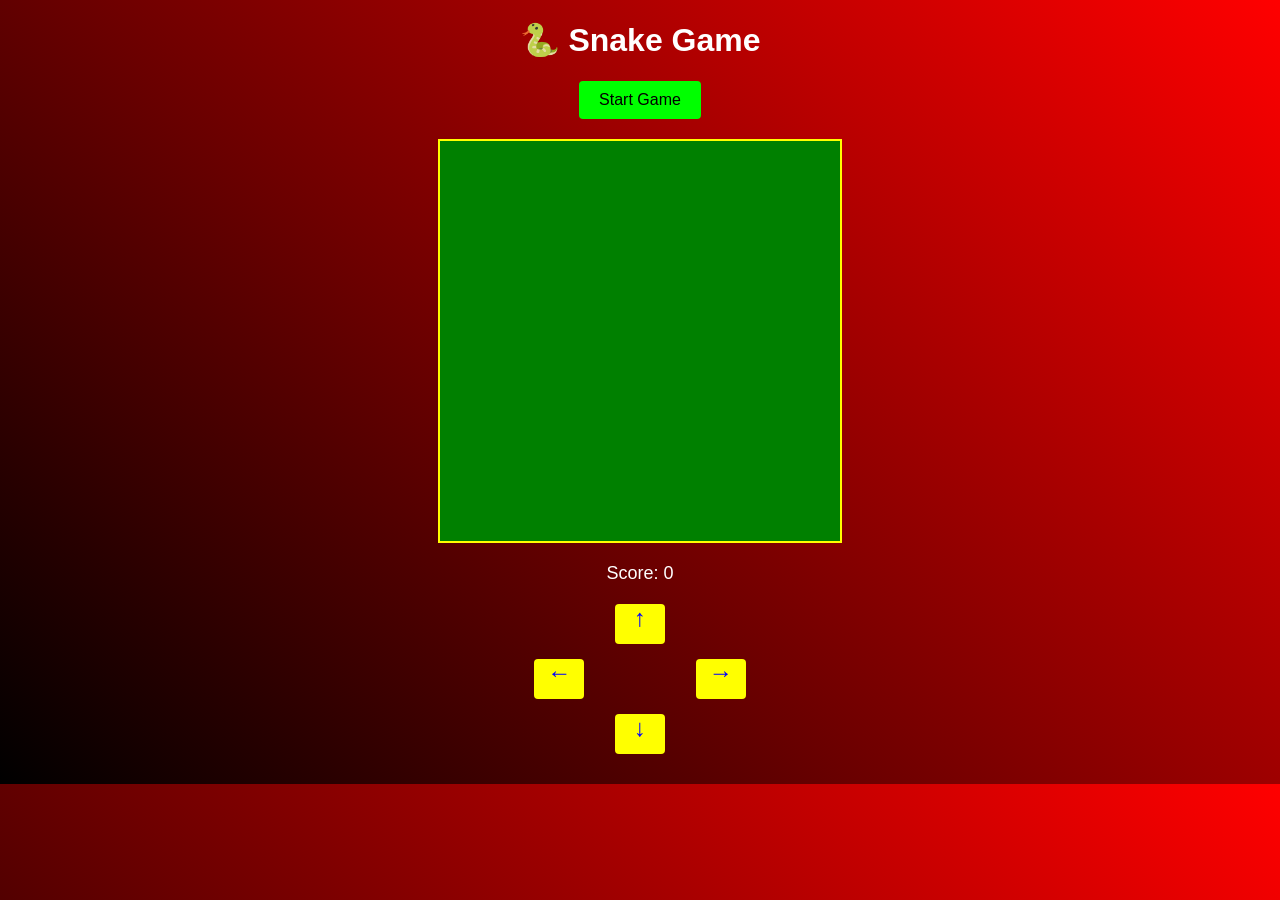
==== SnakeGame/index.html @ 100679d5 "snake game mobile responsive" ====
<!DOCTYPE html>
<html lang="en">
<head>
    <meta charset="UTF-8">
    <meta name="viewport" content="width=device-width, initial-scale=1.0">
    <title>Snake Game</title>

    <style>
        body {
            background: linear-gradient(45deg, black, red);
            color: #fff;
            font-family: Arial, Helvetica, sans-serif;
            display: flex;
            justify-content: center;
            /* height: 100vh; */
            margin: 0;
            padding-bottom: 30px;
        }

        .game-container {
            text-align: center;
        }

        canvas {
            background-color: green;
            display: block;
            margin: 20px auto;
            border: 2px solid yellow;
        }
        
        button {
            padding: 10px 20px;
            font-size: 16px;
            cursor: pointer;
            background: #0f0;
            border: none;
            border-radius: 4px;
        }
        button:disabled {
            padding: 10px 20px;
            font-size: 16px;
            cursor: not-allowed;
            background: #0f0;
            border: none;
            border-radius: 4px;
        }

        #score {
            margin-top: 10px;
            font-size: 18px;
        }

        .control-btns-container {
            width: 100%;
            display: flex;
            flex-direction: column;
            align-items: center;
            gap: 15px;
            margin-top: 20px;
        }

        .controlBtn {
            height: 40px;
            width: 50px;
            background-color: yellow;
            color: blue;
            font-size: 1.5rem;
            font-weight: 900;
            border-radius: 4px;
            cursor: pointer;
            user-select: none;
        }

        #middleControlBtns {
            width: 80%;
            display: flex;
            justify-content: space-around;
        }

        @media (max-width: 425px) {
            canvas {
                height: 300px;
                width: 300px;
            }
        }

    </style>
</head>
<body>
    <div class="game-container">
        <h1>🐍 Snake Game</h1>
        <button id="startBtn">Start Game</button>
        <canvas id="game" width="400" height="400"></canvas>
        <div id="score">Score: 0</div>
        <div class="control-btns-container">
            <div id="controlBtnUp" class="controlBtn">&#x2191;</div>
            <div id="middleControlBtns">
                <div id="controlBtnLeft" class="controlBtn">&#x2190;</div>
                <div id="controlBtnRight" class="controlBtn">&#x2192;</div>
            </div>
            <div id="controlBtnDown" class="controlBtn">&#x2193;</div>
        </div>
    </div>

    <script>
        const canvas = document.getElementById("game");
        const ctx = canvas.getContext("2d")
        const startBtn = document.getElementById("startBtn");

        const box = 20;
        const canvasSize = 400;

        let snake, direction, score, food;
        let game = null;
        let running = false;

        document.addEventListener("keydown", changeDirection);
        startBtn.addEventListener("click", startGame);

        const setDirection = (newDir, blockedDir) =>
            direction !== blockedDir && (direction = newDir);

        controlBtnUp.addEventListener("click", () => setDirection("UP", "DOWN"));
        controlBtnDown.addEventListener("click", () => setDirection("DOWN", "UP"));
        controlBtnRight.addEventListener("click", () => setDirection("RIGHT", "LEFT"));
        controlBtnLeft.addEventListener("click", () => setDirection("LEFT", "RIGHT"));

        function startGame() {
            if(running) return;

            snake = [{x: 200, y: 200}];
            direction = "RIGHT";
            score = 0;
            food = generateFood();
            running = true;

            document.getElementById("score").innerText = "Score: 0";
            startBtn.disabled = true;

            game = setInterval(draw, 300);
        }

        function changeDirection(e) {
            if(!running) return;

            if(e.key === "ArrowUp" && direction !== "DOWN") direction = "UP";
            else if(e.key === "ArrowDown" && direction !== "UP") direction = "DOWN";
            else if(e.key === "ArrowLeft" && direction !== "RIGHT") direction = "LEFT";
            else if(e.key === "ArrowRight" && direction !== "LEFT") direction = "RIGHT";
        }

        function generateFood() {
            const cols = canvasSize / box;
            return {
                x: Math.floor(Math.random() * cols) * box,
                y: Math.floor(Math.random() * cols) * box
            };
        }

        function collision(head, array) {
            return array.some(part => part.x === head.x && part.y === head.y);
        }

        function draw() {
            ctx.clearRect(0, 0, canvas.width, canvas.height);

            // draw snake
            snake.forEach((part, index) => {
                ctx.fillStyle = index === 0 ? "#0f0" : "#0a0";
                ctx.fillRect(part.x, part.y, box, box);
            });

            // draw food
            ctx.fillStyle = "red";
            ctx.fillRect(food.x, food.y, box, box);

            let head = { ...snake[0] };

            if (direction === "UP") head.y -= box;
            else if (direction === "DOWN") head.y += box;
            else if (direction === "LEFT") head.x -= box;
            else if (direction === "RIGHT") head.x += box;

            // Wall collision
            if (
                head.x < 0 ||
                head.y < 0 ||
                head.x >= canvasSize ||
                head.y >= canvasSize
            ) {
                clearInterval(game);
                running = false;
                startBtn.disabled = false;
                alert("Game Over! Your Score: " + score);
                return;
            }

            // Will we eat?
            const willEat = (head.x === food.x && head.y === food.y);

            if (willEat) {
                score++;
                document.getElementById("score").innerText = "Score: " + score;
                food = generateFood();
            } else {
                // remove tail before self-collision check
                snake.pop();
            }

            // Self-collision (after tail removed if not eating)
            if (collision(head, snake)) {
                clearInterval(game);
                running = false;
                startBtn.disabled = false;
                alert("Game Over! Your Score: " + score);
                return;
            }

            snake.unshift(head);
        }

    </script>
</body>
</html>
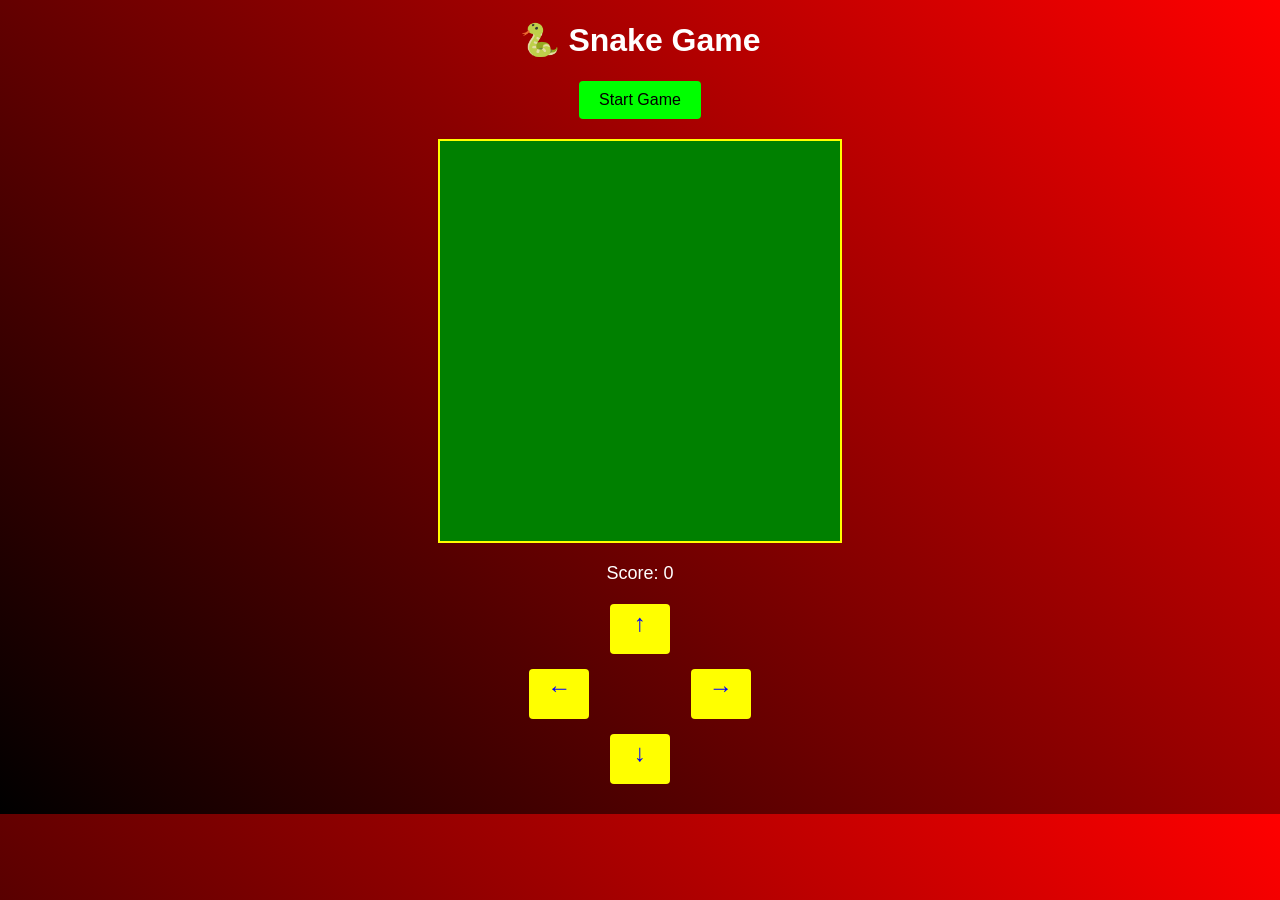
==== commit a82a6ee6: "button css adjust" ====
--- a/SnakeGame/index.html
+++ b/SnakeGame/index.html
@@ -69,6 +69,7 @@
             border-radius: 4px;
             cursor: pointer;
             user-select: none;
+            padding: 5px;
         }
 
         #middleControlBtns {
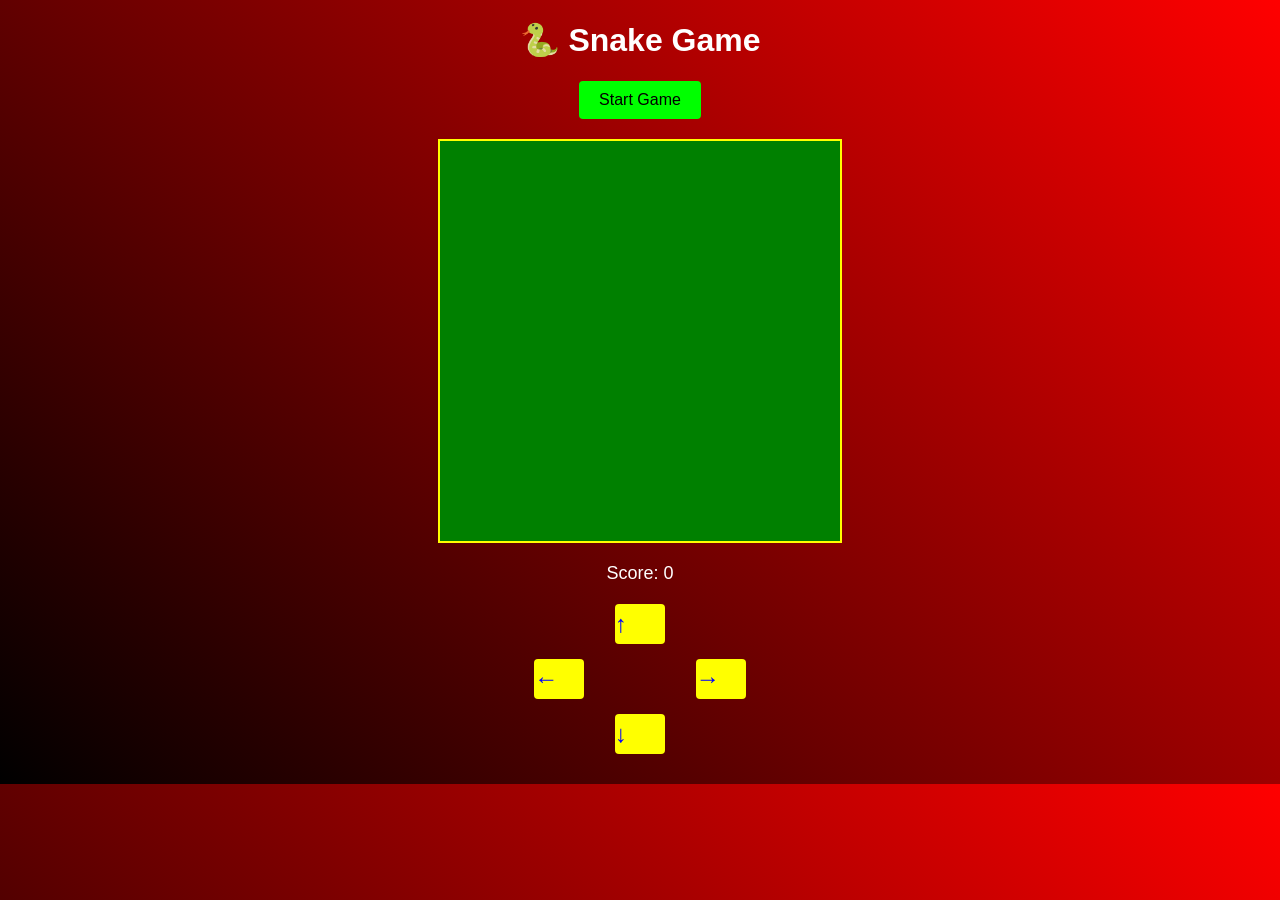
==== commit f08f5d7c: "control btn css fix" ====
--- a/SnakeGame/index.html
+++ b/SnakeGame/index.html
@@ -69,7 +69,9 @@
             border-radius: 4px;
             cursor: pointer;
             user-select: none;
-            padding: 5px;
+            /* padding: 5px; */
+            display: flex;
+            align-items: center;
         }
 
         #middleControlBtns {
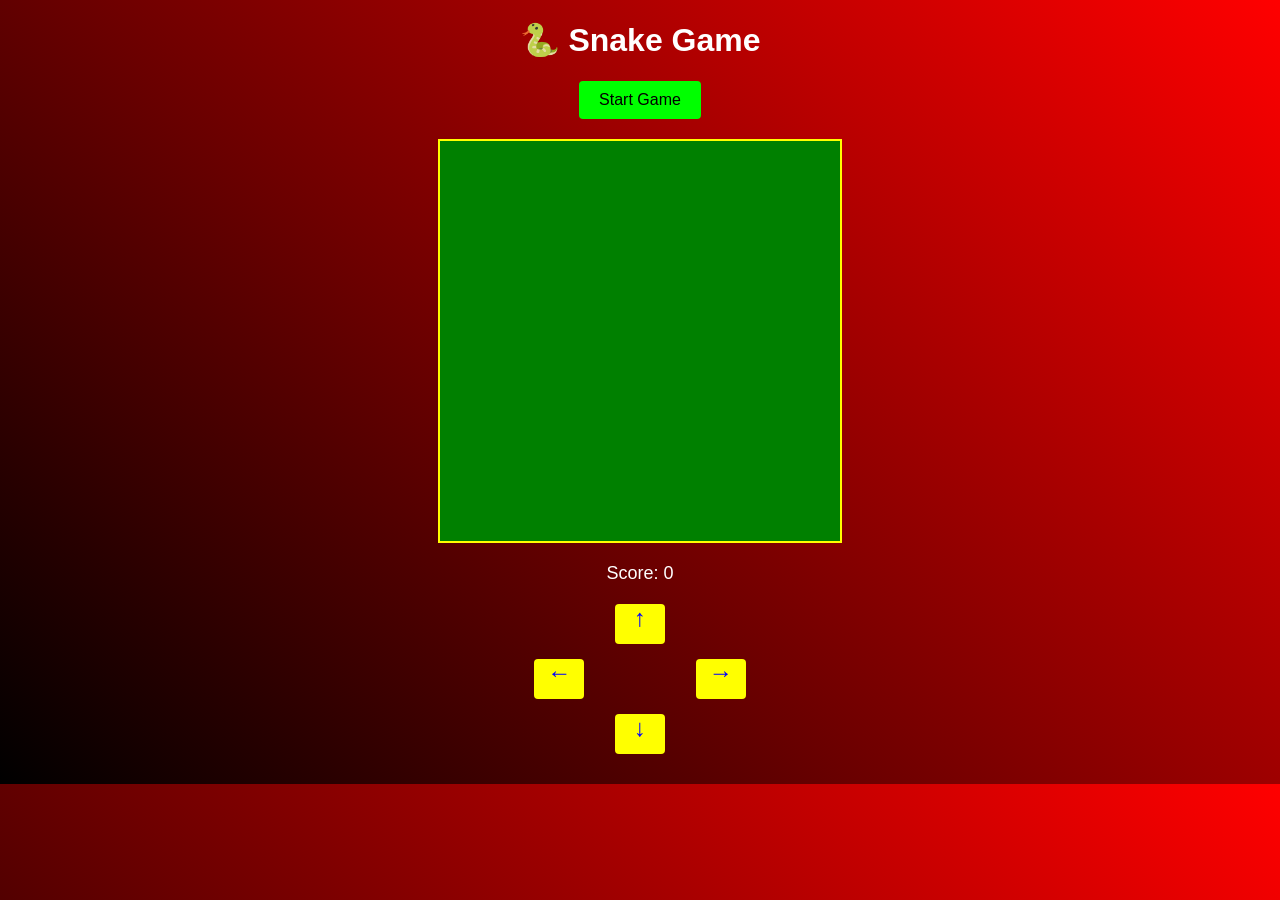
==== commit 369f524c: "fix: ctrl btn layout" ====
--- a/SnakeGame/index.html
+++ b/SnakeGame/index.html
@@ -70,7 +70,7 @@
             cursor: pointer;
             user-select: none;
             /* padding: 5px; */
-            display: flex;
+            /* display: flex; */
             align-items: center;
         }
 
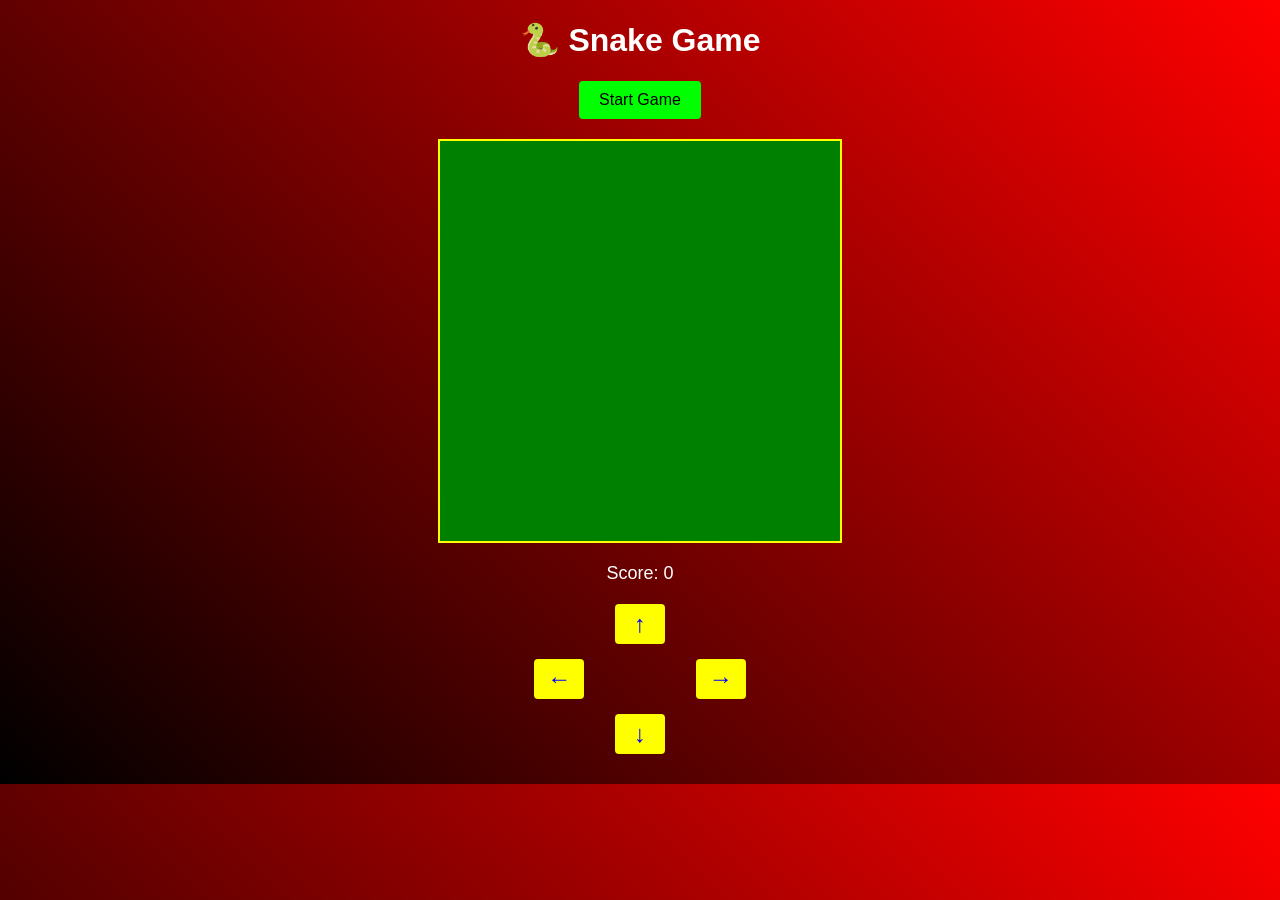
==== commit c82bdda5: "fix: ctrl btn layout" ====
--- a/SnakeGame/index.html
+++ b/SnakeGame/index.html
@@ -70,8 +70,9 @@
             cursor: pointer;
             user-select: none;
             /* padding: 5px; */
-            /* display: flex; */
+            display: flex;
             align-items: center;
+            justify-content: center;
         }
 
         #middleControlBtns {
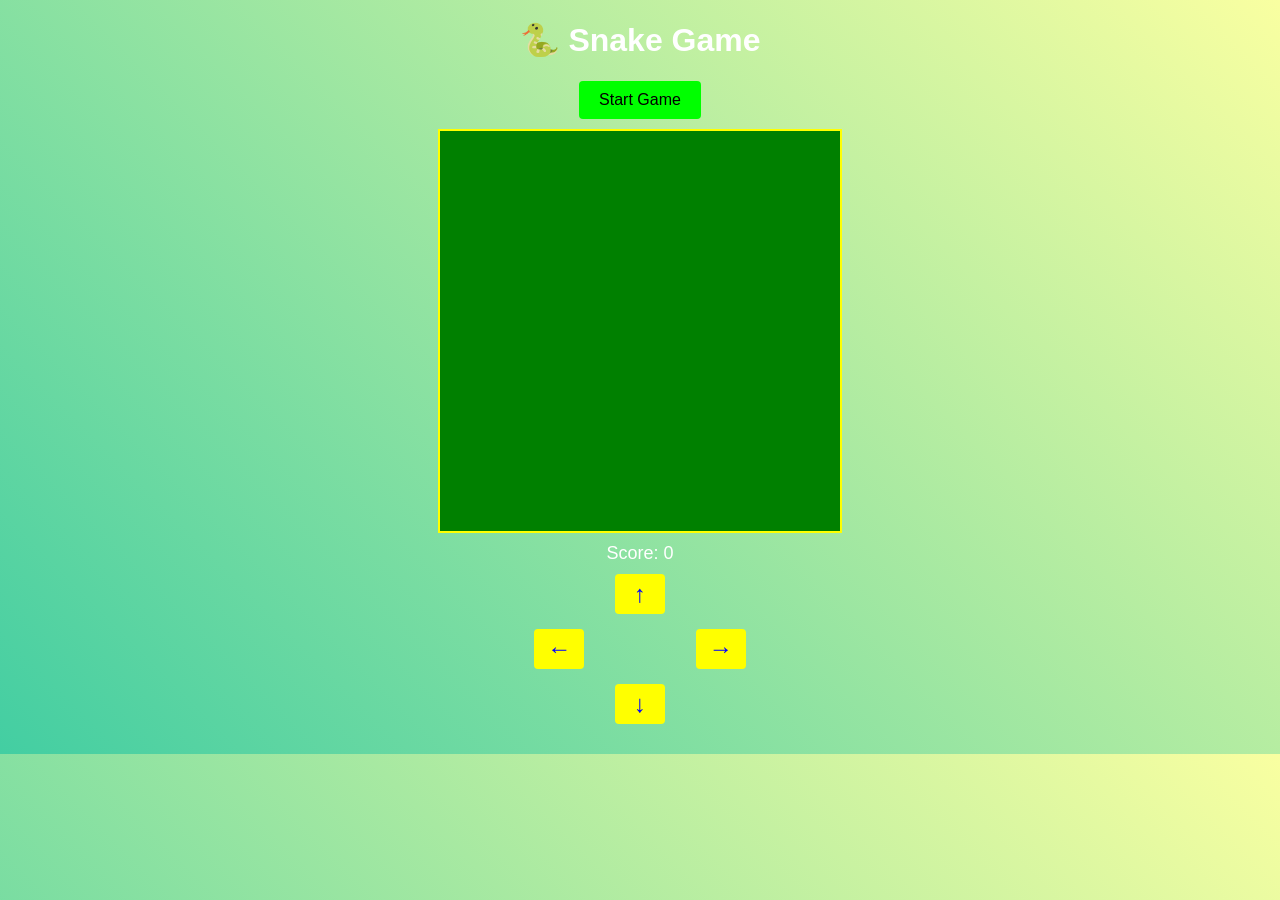
==== commit 48033a9e: "fix: background colour" ====
--- a/SnakeGame/index.html
+++ b/SnakeGame/index.html
@@ -7,7 +7,7 @@
 
     <style>
         body {
-            background: linear-gradient(45deg, black, red);
+            background: linear-gradient(45deg, #43cea2, #f9ffa1);
             color: #fff;
             font-family: Arial, Helvetica, sans-serif;
             display: flex;
@@ -24,7 +24,7 @@
         canvas {
             background-color: green;
             display: block;
-            margin: 20px auto;
+            margin: 10px auto;
             border: 2px solid yellow;
         }
         
@@ -56,7 +56,7 @@
             flex-direction: column;
             align-items: center;
             gap: 15px;
-            margin-top: 20px;
+            margin-top: 10px;
         }
 
         .controlBtn {
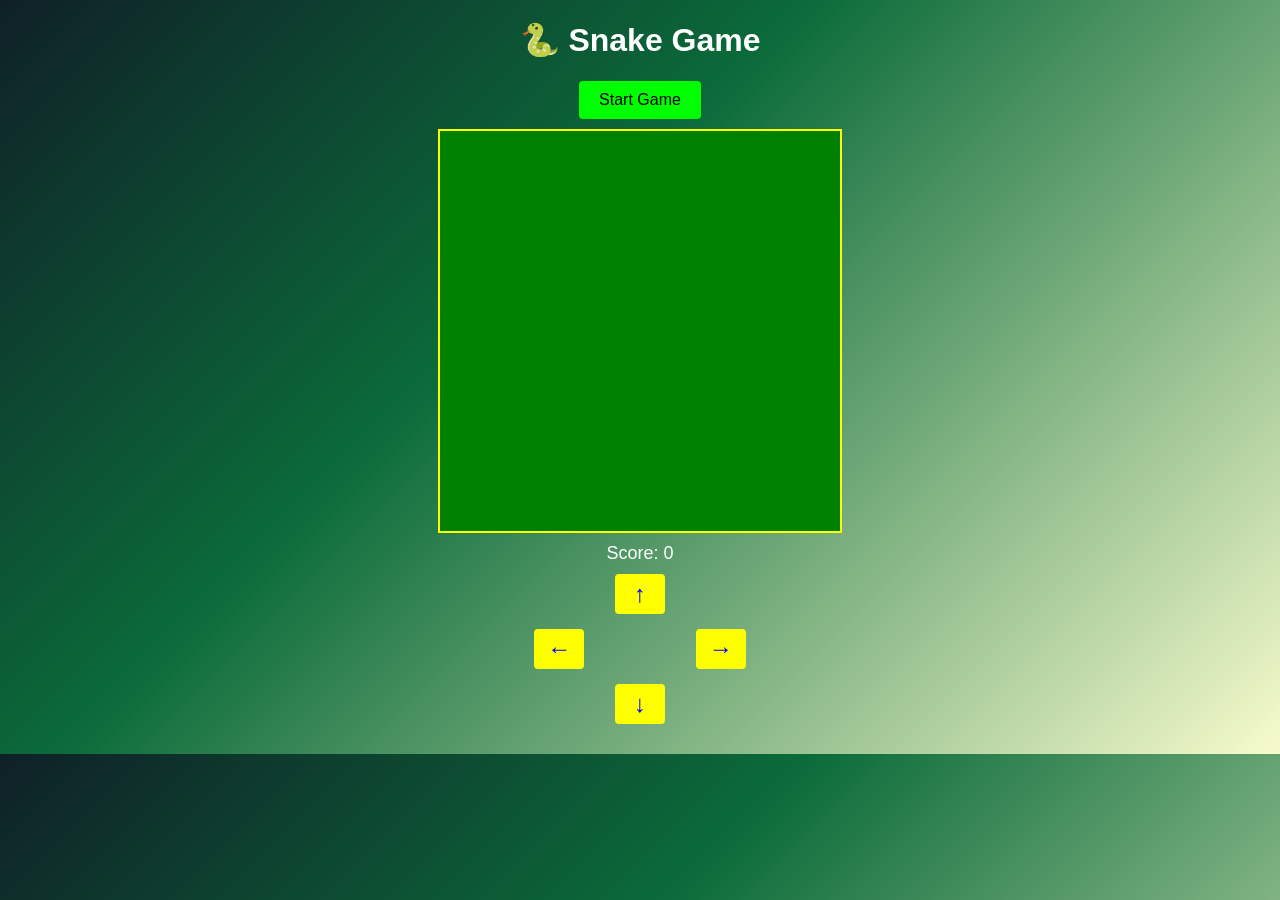
==== commit a507493d: "fix: change background colour" ====
--- a/SnakeGame/index.html
+++ b/SnakeGame/index.html
@@ -7,7 +7,7 @@
 
     <style>
         body {
-            background: linear-gradient(45deg, #43cea2, #f9ffa1);
+            background: linear-gradient(135deg, #0f2027 0%, #0b6b3a 40%, #f7fbcc 100%);
             color: #fff;
             font-family: Arial, Helvetica, sans-serif;
             display: flex;
